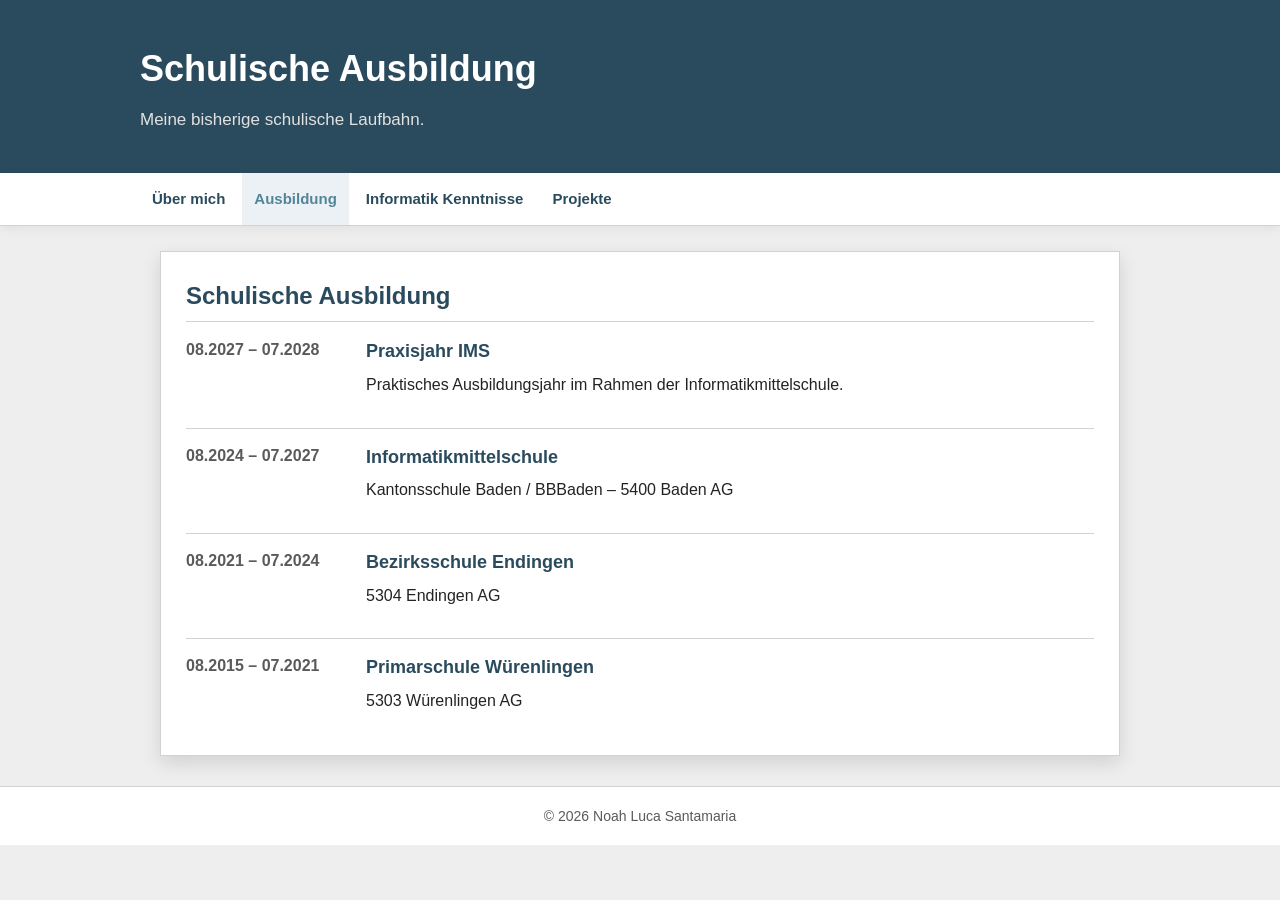
==== ausbildung.html @ 6e9eaa36 "Version 1 First upload" ====
<!DOCTYPE html>
<html lang="de">
<head>
  <meta charset="UTF-8">
  <meta name="description" content="Schulische Ausbildung von Noah Luca Santamaria">
  <meta name="viewport" content="width=device-width, initial-scale=1.0">
  <title>Noah Luca Santamaria | Ausbildung</title>
  <link rel="stylesheet" href="style.css">
</head>
<body>

  <header class="hero">
    <div class="hero-content">
      <h1>Schulische Ausbildung</h1>
      <p>Meine bisherige schulische Laufbahn.</p>
    </div>
  </header>

  <nav class="navbar">
    <button class="menu-toggle" aria-label="Menü öffnen">☰</button>

    <ul class="nav-links">
      <li><a href="index.html">Über mich</a></li>
      <li><a href="ausbildung.html">Ausbildung</a></li>
      <li><a href="kenntnisse.html">Informatik Kenntnisse</a></li>
      <li><a href="projekte.html">Projekte</a></li>
    </ul>
  </nav>

  <main>
    <section class="card">
      <h2>Schulische Ausbildung</h2>

      <div class="timeline">
        <div class="timeline-entry">
          <div class="date">08.2027 – 07.2028</div>
          <div>
            <h3>Praxisjahr IMS</h3>
            <p>Praktisches Ausbildungsjahr im Rahmen der Informatikmittelschule.</p>
          </div>
        </div>

        <div class="timeline-entry">
          <div class="date">08.2024 – 07.2027</div>
          <div>
            <h3>Informatikmittelschule</h3>
            <p>Kantonsschule Baden / BBBaden – 5400 Baden AG</p>
          </div>
        </div>

        <div class="timeline-entry">
          <div class="date">08.2021 – 07.2024</div>
          <div>
            <h3>Bezirksschule Endingen</h3>
            <p>5304 Endingen AG</p>
          </div>
        </div>

        <div class="timeline-entry">
          <div class="date">08.2015 – 07.2021</div>
          <div>
            <h3>Primarschule Würenlingen</h3>
            <p>5303 Würenlingen AG</p>
          </div>
        </div>
      </div>
    </section>
  </main>

  <button id="topBtn" title="Nach oben">↑</button>

  <footer>
    <p>© <span id="jahr"></span> Noah Luca Santamaria</p>
  </footer>

  <script src="script.js"></script>
</body>
</html>
---- style.css ----
:root {
  --bg-color: rgb(238, 238, 238);
  --text-color: rgb(35, 35, 35);
  --light-text: rgb(90, 90, 90);
  --white: rgb(255, 255, 255);
  --main-color: rgb(42, 75, 93);
  --accent-color: rgb(83, 133, 153);
  --border-color: rgb(210, 210, 210);
  --box-color: rgb(248, 248, 248);
  --shadow: 0 7px 18px rgba(0, 0, 0, 0.12);
}

* {
  box-sizing: border-box;
}

html {
  scroll-behavior: smooth;
}

body {
  margin: 0;
  font-family: Arial, Helvetica, sans-serif;
  background-color: var(--bg-color);
  color: var(--text-color);
  line-height: 1.6;
}

/* Kopfbereich */
.hero {
  background-color: var(--main-color);
  color: var(--white);
  padding: 40px 20px;
  animation: fadeDown 0.7s ease;
}

.hero-content {
  max-width: 1000px;
  margin: 0 auto;
}

.hero h1 {
  margin: 0;
  font-size: 36px;
  font-weight: 700;
}

.hero p {
  margin: 8px 0 0;
  font-size: 17px;
  color: rgb(225, 225, 225);
}

/* Navigation */
.navbar {
  background-color: var(--white);
  border-bottom: 1px solid var(--border-color);
  padding: 0 20px;
  position: sticky;
  top: 0;
  z-index: 100;
  box-shadow: 0 3px 10px rgba(0, 0, 0, 0.06);
}

.nav-links {
  max-width: 1000px;
  margin: 0 auto;
  padding: 0;
  list-style: none;
  display: flex;
  gap: 5px;
  flex-wrap: wrap;
}

.nav-links li a {
  display: block;
  padding: 14px 12px;
  color: var(--main-color);
  text-decoration: none;
  font-weight: bold;
  font-size: 15px;
  transition: background-color 0.25s ease, color 0.25s ease;
}

.nav-links li a:hover,
.nav-links li a.active {
  background-color: rgb(235, 241, 244);
  color: var(--accent-color);
}

.menu-toggle {
  display: none;
  margin: 10px 0;
  border: 1px solid var(--border-color);
  background-color: var(--white);
  color: var(--main-color);
  font-size: 22px;
  padding: 4px 10px;
  cursor: pointer;
}

/* Inhalt */
main {
  max-width: 1000px;
  margin: 25px auto;
  padding: 0 20px;
}

.card {
  background-color: var(--white);
  border: 1px solid var(--border-color);
  padding: 25px;
  margin-bottom: 22px;
  box-shadow: var(--shadow);
  opacity: 0;
  transform: translateY(18px);
  animation: fadeUp 0.7s ease forwards;
}

h2 {
  margin-top: 0;
  margin-bottom: 15px;
  color: var(--main-color);
  font-size: 24px;
  border-bottom: 1px solid var(--border-color);
  padding-bottom: 6px;
}

h3 {
  margin-top: 0;
  margin-bottom: 6px;
  color: var(--main-color);
  font-size: 18px;
}

p {
  margin-top: 0;
}

a {
  color: var(--accent-color);
  text-decoration: none;
}

a:hover {
  text-decoration: underline;
}

/* Über mich */
.info-row {
  display: grid;
  grid-template-columns: 1fr 260px;
  gap: 30px;
  align-items: start;
}

.info-row .image {
  overflow: hidden;
}

.info-row .image img {
  width: 100%;
  height: auto;
  border: 1px solid var(--border-color);
  cursor: pointer;
  transition: transform 0.35s ease, filter 0.35s ease;
}

.info-row .image img:hover {
  transform: scale(1.04);
  filter: brightness(1.04);
}

.profile-image img {
  max-height: 330px;
  object-fit: cover;
  object-position: center;
}

.button-link {
  display: inline-block;
  margin-top: 8px;
  padding: 9px 14px;
  background-color: var(--main-color);
  color: var(--white);
  text-decoration: none;
  transition: background-color 0.25s ease, transform 0.25s ease;
}

.button-link:hover {
  background-color: var(--accent-color);
  text-decoration: none;
  transform: translateY(-2px);
}

/* Startseiten-Karten */
.topic-grid {
  display: grid;
  grid-template-columns: 1fr 1fr 1fr;
  gap: 15px;
}

.topic-card,
.skill-card,
.project-card {
  background-color: var(--box-color);
  border: 1px solid var(--border-color);
  padding: 18px;
  transition: transform 0.25s ease, box-shadow 0.25s ease;
}

.topic-card:hover,
.skill-card:hover,
.project-card:hover {
  transform: translateY(-4px);
  box-shadow: var(--shadow);
}

.topic-card p,
.skill-card p,
.project-card p {
  color: var(--light-text);
}

.topic-card a {
  font-weight: bold;
}

/* Ausbildung */
.timeline {
  display: flex;
  flex-direction: column;
  gap: 14px;
}

.timeline-entry {
  display: grid;
  grid-template-columns: 160px 1fr;
  gap: 20px;
  border-bottom: 1px solid var(--border-color);
  padding-bottom: 14px;
  transition: transform 0.25s ease;
}

.timeline-entry:hover {
  transform: translateX(4px);
}

.timeline-entry:last-child {
  border-bottom: none;
  padding-bottom: 0;
}

.date {
  font-weight: bold;
  color: var(--light-text);
}

/* Informatik Kenntnisse */
.skills-grid {
  display: grid;
  grid-template-columns: 1fr 1fr 1fr;
  gap: 12px;
}

/* Projekte */
.project-list {
  display: grid;
  grid-template-columns: 1fr;
  gap: 16px;
}

.project-card h3 {
  margin-bottom: 8px;
}

.project-tech {
  color: var(--light-text);
  font-weight: bold;
  margin-bottom: 12px;
}

/* Listen */
.nice-list {
  margin: 0;
  padding-left: 20px;
}

.nice-list li {
  margin-bottom: 7px;
}

/* Footer */
footer {
  background-color: var(--white);
  border-top: 1px solid var(--border-color);
  color: var(--light-text);
  text-align: center;
  padding: 18px;
  margin-top: 30px;
  font-size: 14px;
}

footer p {
  margin: 0;
}

/* Nach oben Button */
#topBtn {
  display: none;
  position: fixed;
  right: 18px;
  bottom: 18px;
  border: none;
  background-color: var(--main-color);
  color: var(--white);
  padding: 9px 12px;
  cursor: pointer;
  font-size: 18px;
  box-shadow: var(--shadow);
  transition: background-color 0.25s ease, transform 0.25s ease;
}

#topBtn:hover {
  background-color: var(--accent-color);
  transform: translateY(-3px);
}

/* Bild-Popup */
.image-modal {
  position: fixed;
  inset: 0;
  background-color: rgba(0, 0, 0, 0.85);
  display: flex;
  justify-content: center;
  align-items: center;
  z-index: 200;
  padding: 25px;
  animation: fadeIn 0.25s ease;
}

.image-modal img {
  max-width: 90%;
  max-height: 85vh;
  animation: zoomIn 0.25s ease;
}

.image-modal span {
  position: absolute;
  top: 20px;
  right: 35px;
  color: var(--white);
  font-size: 34px;
  cursor: pointer;
}

/* Scroll-Animationen */
.reveal {
  opacity: 0;
  transform: translateY(22px);
  transition: opacity 0.7s ease, transform 0.7s ease;
}

.reveal.visible {
  opacity: 1;
  transform: translateY(0);
}

/* Animationen */
@keyframes fadeUp {
  from {
    opacity: 0;
    transform: translateY(18px);
  }

  to {
    opacity: 1;
    transform: translateY(0);
  }
}

@keyframes fadeDown {
  from {
    opacity: 0;
    transform: translateY(-12px);
  }

  to {
    opacity: 1;
    transform: translateY(0);
  }
}

@keyframes fadeIn {
  from {
    opacity: 0;
  }

  to {
    opacity: 1;
  }
}

@keyframes zoomIn {
  from {
    transform: scale(0.96);
  }

  to {
    transform: scale(1);
  }
}

/* Mobile Ansicht */
@media (max-width: 800px) {
  .hero h1 {
    font-size: 30px;
  }

  .navbar {
    padding: 0 15px;
  }

  .menu-toggle {
    display: block;
  }

  .nav-links {
    display: none;
    flex-direction: column;
    padding-bottom: 10px;
  }

  .nav-links.show {
    display: flex;
  }

  .nav-links li a {
    padding: 10px 0;
  }

  main {
    margin: 18px auto;
    padding: 0 15px;
  }

  .info-row {
    grid-template-columns: 1fr;
  }

  .info-row .image {
    max-width: 260px;
  }

  .topic-grid,
  .skills-grid {
    grid-template-columns: 1fr;
  }

  .timeline-entry {
    grid-template-columns: 1fr;
    gap: 4px;
  }

  .card {
    padding: 18px;
  }
}
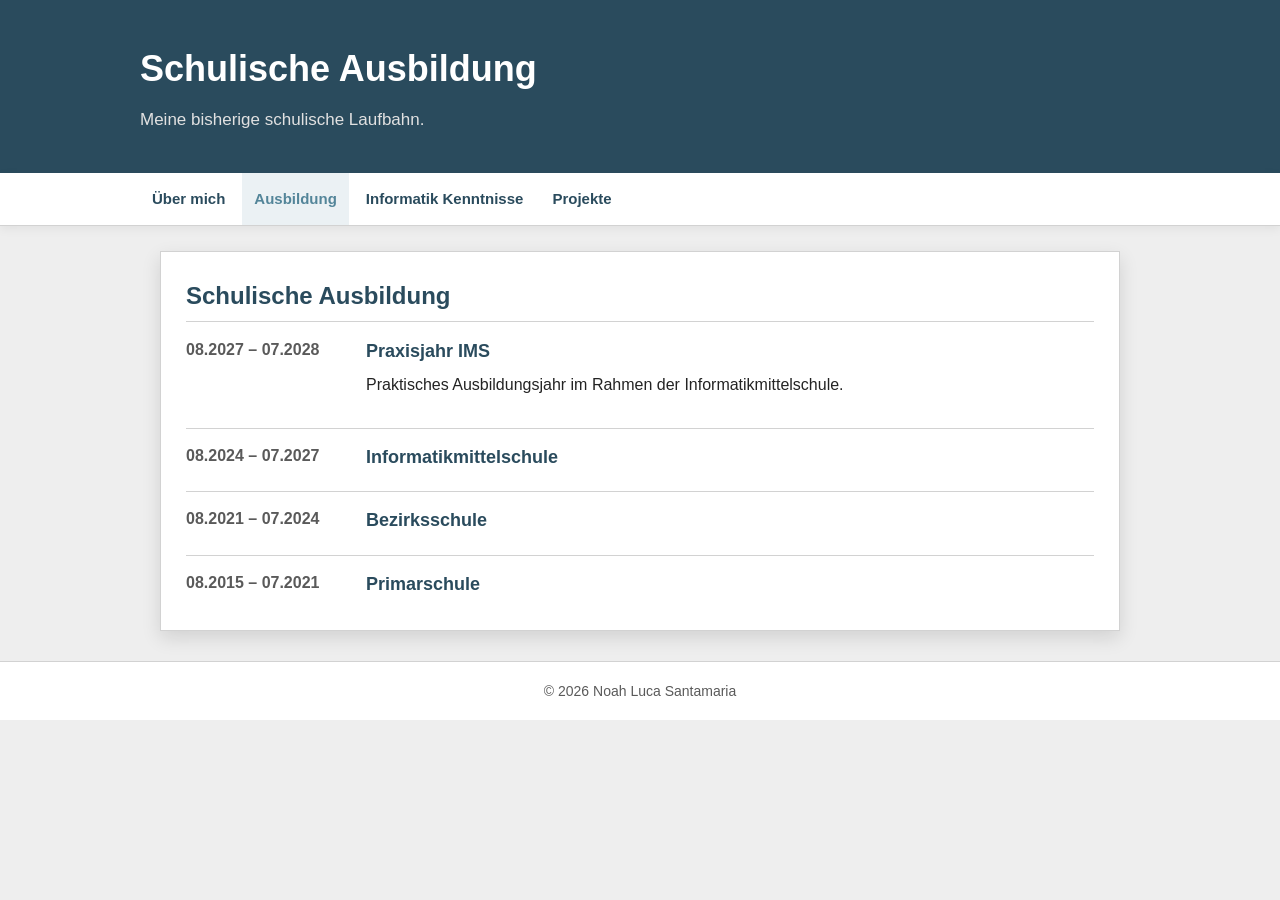
==== commit 57b42a72: "Fix HTML structure and formatting issues" ====
--- a/ausbildung.html
+++ b/ausbildung.html
@@ -44,23 +44,20 @@
           <div class="date">08.2024 – 07.2027</div>
           <div>
             <h3>Informatikmittelschule</h3>
-            <p>Kantonsschule Baden / BBBaden – 5400 Baden AG</p>
           </div>
         </div>
 
         <div class="timeline-entry">
           <div class="date">08.2021 – 07.2024</div>
           <div>
-            <h3>Bezirksschule Endingen</h3>
-            <p>5304 Endingen AG</p>
+            <h3>Bezirksschule</h3>
           </div>
         </div>
 
         <div class="timeline-entry">
           <div class="date">08.2015 – 07.2021</div>
           <div>
-            <h3>Primarschule Würenlingen</h3>
-            <p>5303 Würenlingen AG</p>
+            <h3>Primarschule</h3>
           </div>
         </div>
       </div>
@@ -75,4 +72,4 @@
 
   <script src="script.js"></script>
 </body>
-</html>+</html>
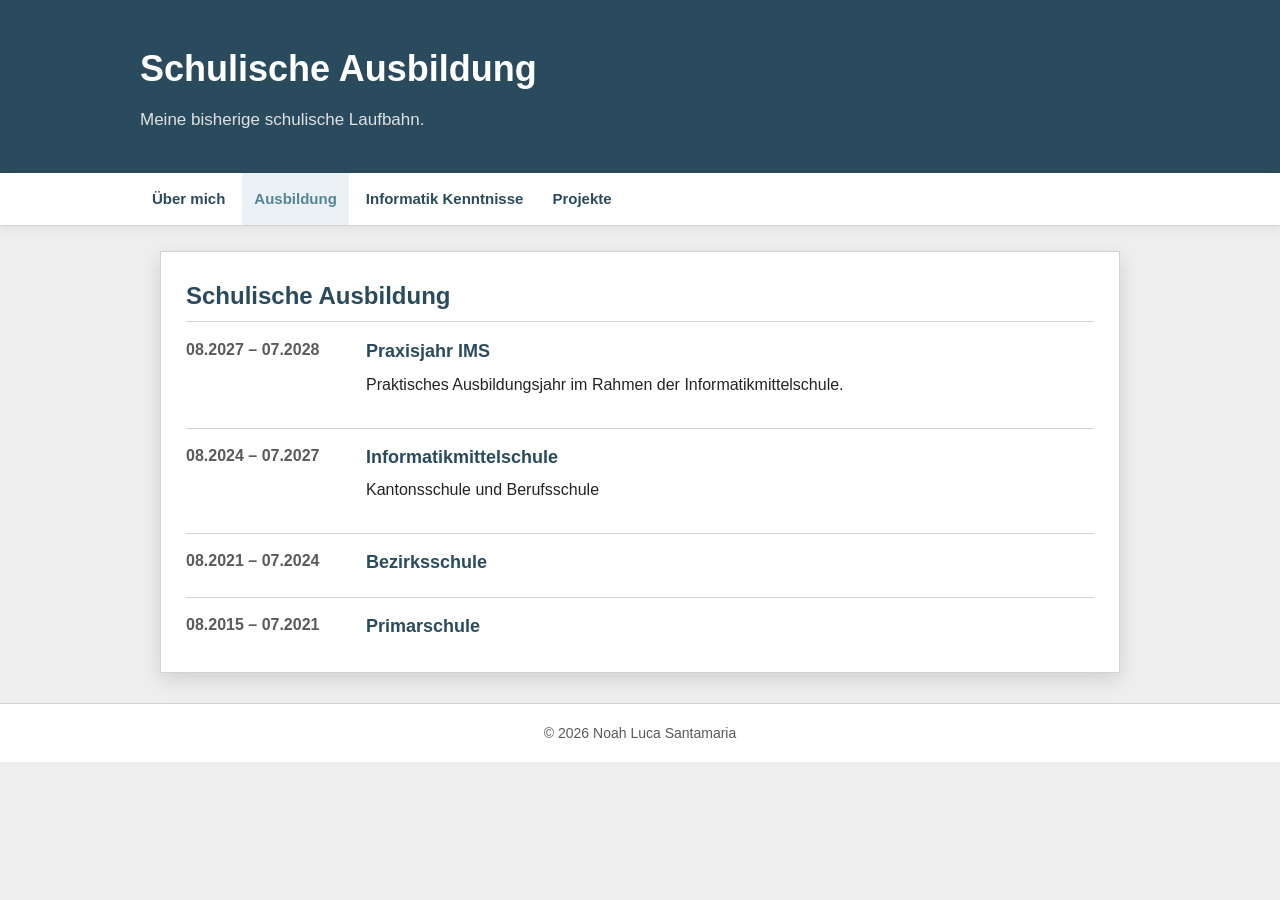
==== commit 4c000b40: "Update ausbildung.html" ====
--- a/ausbildung.html
+++ b/ausbildung.html
@@ -44,6 +44,7 @@
           <div class="date">08.2024 – 07.2027</div>
           <div>
             <h3>Informatikmittelschule</h3>
+            <p>Kantonsschule und Berufsschule</p>
           </div>
         </div>
 
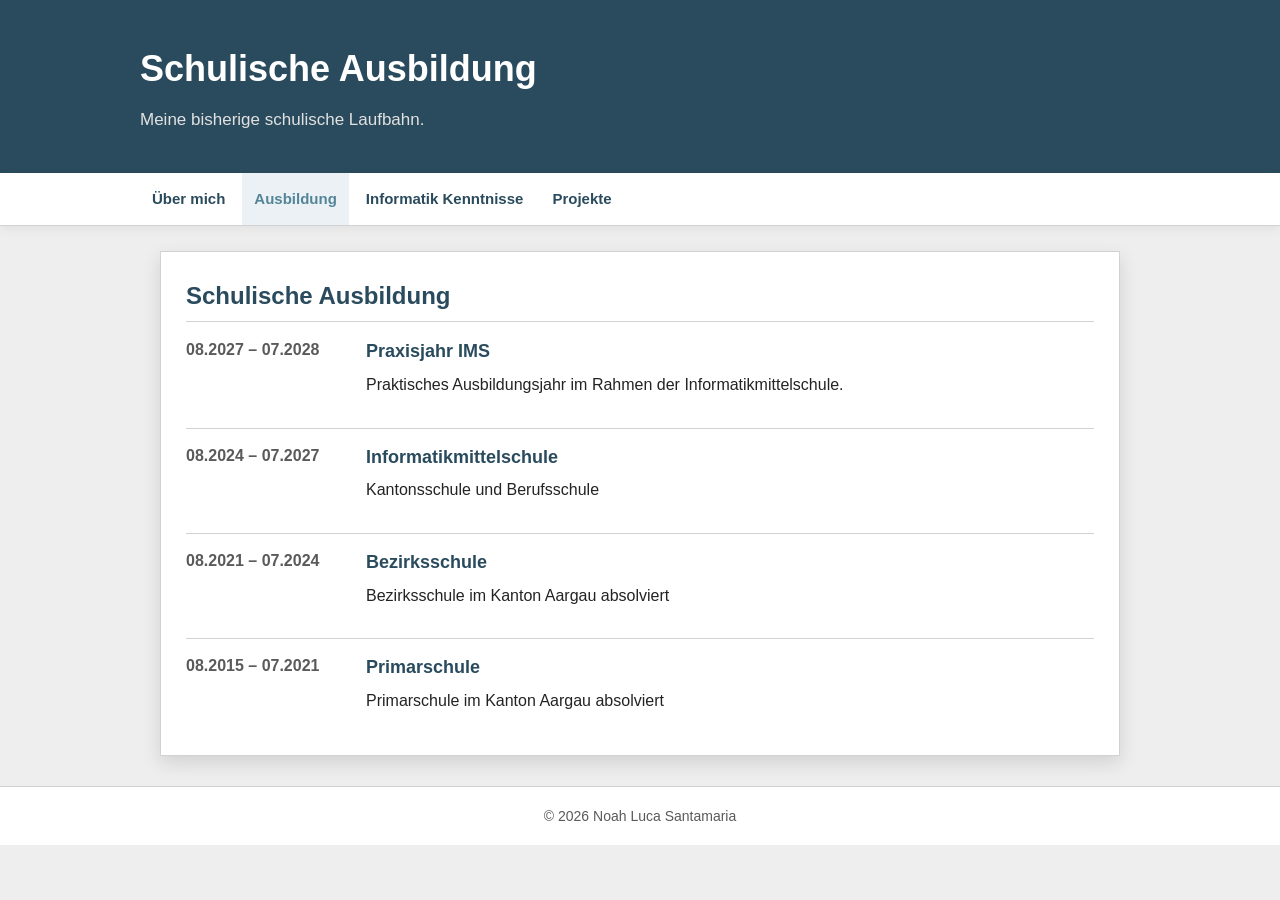
==== commit 616728a6: "Update ausbildung.html" ====
--- a/ausbildung.html
+++ b/ausbildung.html
@@ -52,6 +52,7 @@
           <div class="date">08.2021 – 07.2024</div>
           <div>
             <h3>Bezirksschule</h3>
+            <p>Bezirksschule im Kanton Aargau absolviert</p>
           </div>
         </div>
 
@@ -59,6 +60,7 @@
           <div class="date">08.2015 – 07.2021</div>
           <div>
             <h3>Primarschule</h3>
+            <p>Primarschule im Kanton Aargau absolviert</p>
           </div>
         </div>
       </div>
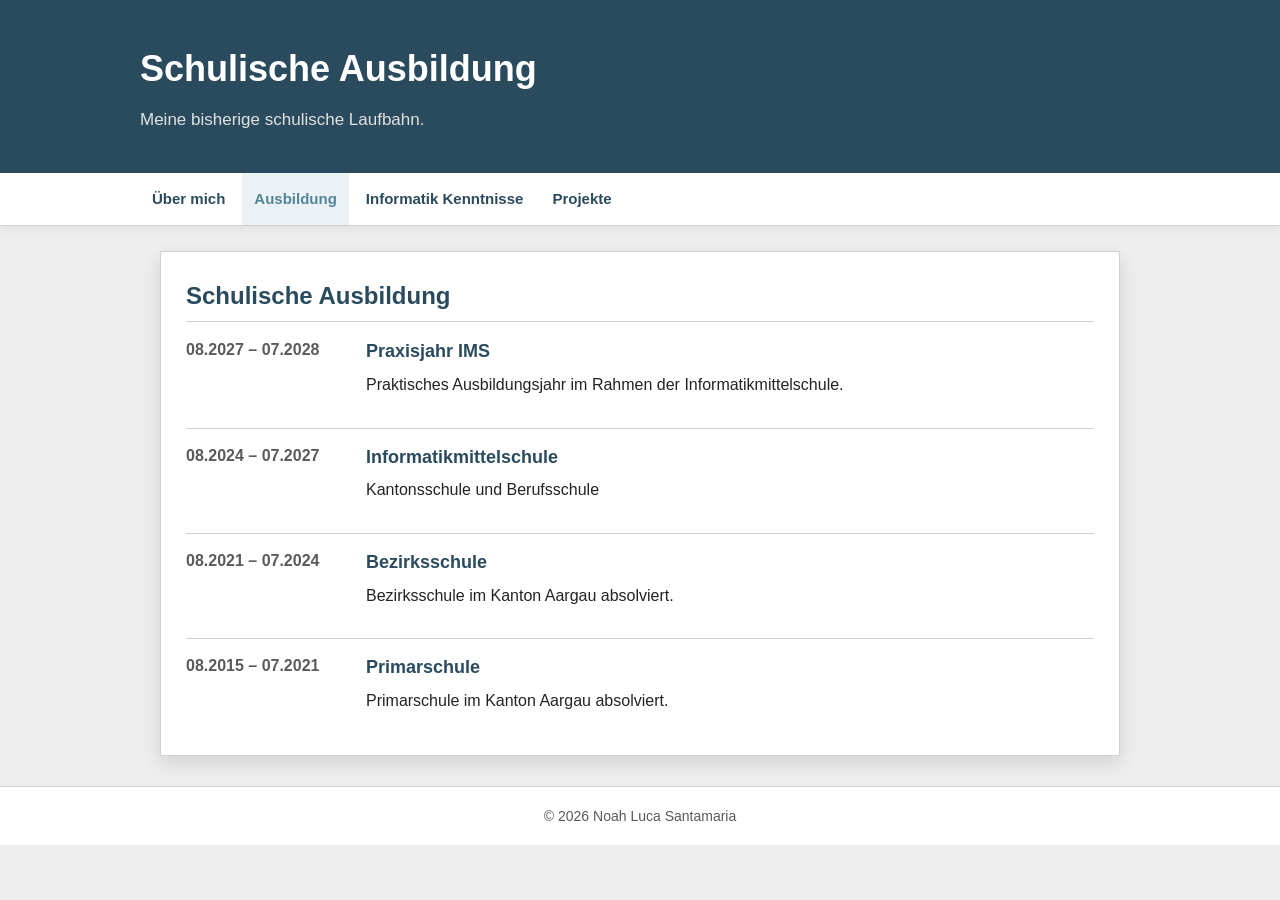
==== commit 54265bd9: "Update ausbildung.html" ====
--- a/ausbildung.html
+++ b/ausbildung.html
@@ -52,7 +52,7 @@
           <div class="date">08.2021 – 07.2024</div>
           <div>
             <h3>Bezirksschule</h3>
-            <p>Bezirksschule im Kanton Aargau absolviert</p>
+            <p>Bezirksschule im Kanton Aargau absolviert.</p>
           </div>
         </div>
 
@@ -60,7 +60,7 @@
           <div class="date">08.2015 – 07.2021</div>
           <div>
             <h3>Primarschule</h3>
-            <p>Primarschule im Kanton Aargau absolviert</p>
+            <p>Primarschule im Kanton Aargau absolviert.</p>
           </div>
         </div>
       </div>
